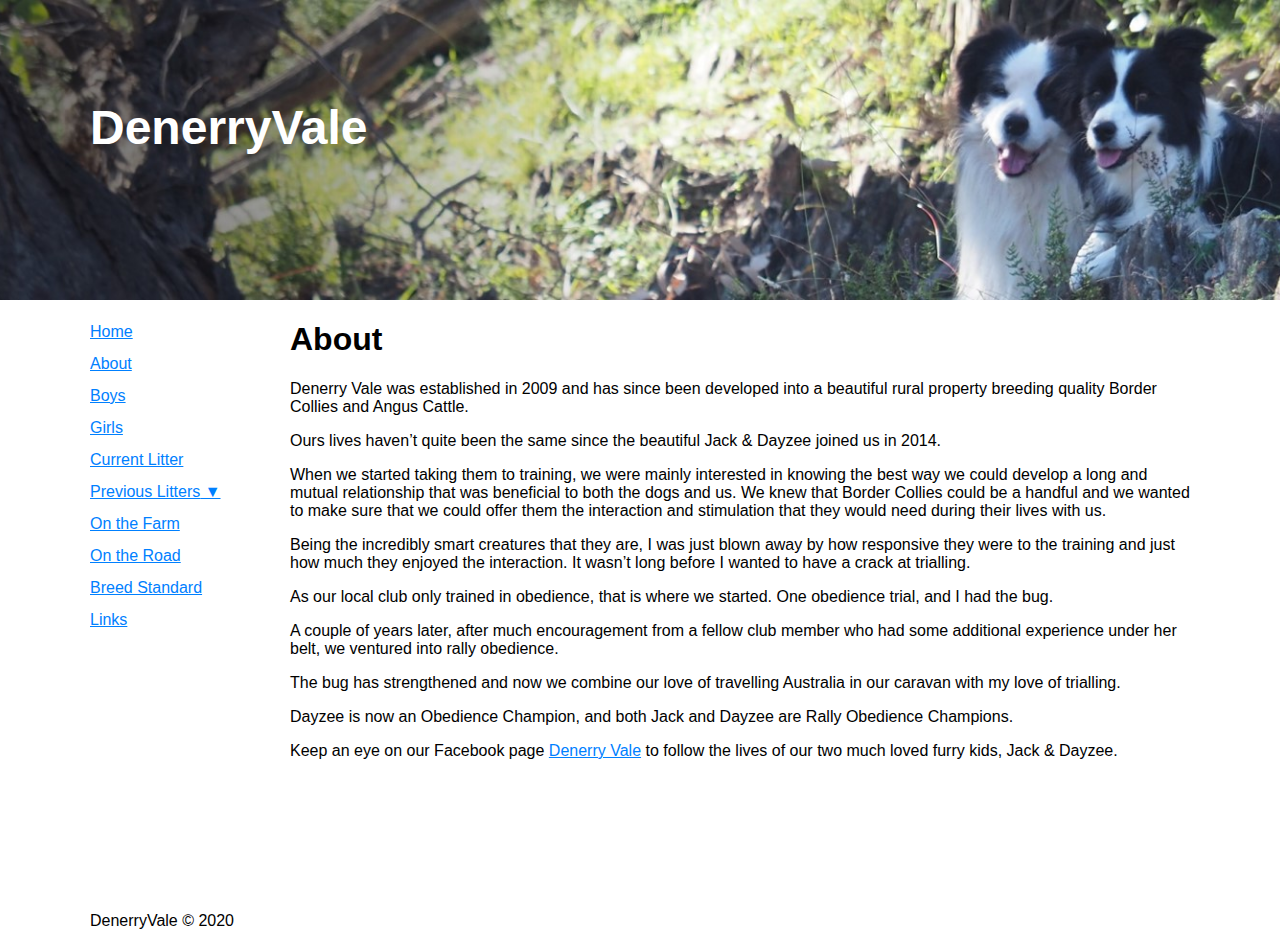
==== about.html @ ab8740ec "Changed menu order" ====
<!DOCTYPE html>
<html>
  <head>
    <meta charset="UTF-8">
    <meta name="viewport" content="width=device-width, initial-scale=1.0">
    <title>DenerryVale | About</title>
    <link rel="stylesheet" href="/css/layout.css">
    <link rel="stylesheet" href="/css/style.css">
    <script src="/js/main.js" defer></script>
  </head>
  <body>
    <header>
      <h1>DenerryVale</h1>
    </header>
    <div class="wrapper">
      <aside>
        <nav>
          <ul>
            <li><a href="/">Home</a></li>
            <li><a href="/about">About</a></li>
            <li><a href="/boys">Boys</a></li>
            <li><a href="/girls">Girls</a></li>
            <li><a href="/current-litter">Current Litter</a></li>
            <li class="nav-collapsed">
              <a href="#" onclick="return navExpand(event);">Previous Litters</a>
              <ul>
                <li><a href="/previous-litters/01">First Litter</a></li>
                <li><a href="/previous-litters/02">Second Litter</a></li>
                <li><a href="/previous-litters/03">Third Litter</a></li>
                <li><a href="/previous-litters/04">Fourth Litter</a></li>
              </ul>
            </li>
            <li><a href="/on-the-farm">On the Farm</a></li>
            <li><a href="/on-the-road">On the Road</a></li>
            <li><a href="/breed-standard">Breed Standard</a></li>
            <li><a href="/links">Links</a></li>
          </ul>
        </nav>
      </aside>
      <article>
        <h1>About</h1>
        <p>
          Denerry Vale was established in 2009 and has since been developed
          into a beautiful rural property breeding quality Border Collies and
          Angus Cattle.
        </p>
        <p>
          Ours lives haven’t quite been the same since the beautiful Jack &
          Dayzee joined us in 2014.
        </p>
        <p>
          When we started taking them to training, we were mainly interested in
          knowing the best way we could develop a long and mutual relationship
          that was beneficial to both the dogs and us. We knew that Border
          Collies could be a handful and we wanted to make sure that we could
          offer them the interaction and stimulation that they would need
          during their lives with us.
        </p>
        <p>
          Being the incredibly smart creatures that they are, I was just blown
          away by how responsive they were to the training and just how much
          they enjoyed the interaction. It wasn’t long before I wanted to have
          a crack at trialling.
        </p>
        <p>
          As our local club only trained in obedience, that is where we
          started. One obedience trial, and I had the bug.
        </p>
        <p>
          A couple of years later, after much encouragement from a fellow club
          member who had some additional experience under her belt, we ventured
          into rally obedience.
        </p>
        <p>
          The bug has strengthened and now we combine our love of travelling
          Australia in our caravan with my love of trialling.
        </p>
        <p>
          Dayzee is now an Obedience Champion, and both Jack and Dayzee are
          Rally Obedience Champions.
        </p>
        <p>
          Keep an eye on our Facebook page <a href="https://www.facebook.com/denerryvalebordercollies"
          >Denerry Vale</a> to follow the lives of our two much loved furry
          kids, Jack & Dayzee.
        </p>
      </article>
      <footer>
        <p>DenerryVale &copy; 2020</p>
      </footer>
    </div>
    <div id="img-modal"><img id="img-modal-img"><p id="img-modal-cap"></p></div>
  </body>
</html>
---- css/layout.css ----
body { margin: 0; padding: 0; }

header { grid-area: header; }
nav { grid-area: nav; }
article { grid-area: article; }
footer { grid-area: footer; margin-top: 100px; }

.wrapper {
    margin: 1em;
    display: grid;
    grid-gap: 20px;
    grid-template-areas:
        "nav"
        "article"
        "footer";
}

@media screen and (max-width: 991px) { .desktop-only { display: none; } }
@media screen and (min-width: 992px) {
    .mobile-only { display: none; }
    header { padding: 0px calc((100% - 1100px)/2) 0px calc((100% - 1100px)/2); }
    .wrapper {
        max-width: 1100px;
        margin: auto;
        grid-template-columns: 1fr 5fr;
        grid-template-areas:
            "nav        article"
            "footer     footer";
    }

    img.hero.float-right {
        float: right;
        max-width: 40%;
        margin-left: 1em;
    }
}
---- css/style.css ----
:root {
    --color-black: #202020;
    --color-white: #ffffff;
    --color-grey-light: #eeeeee;
    --color-accent-1: #0080ff;
    --color-accent-2: #ff4040;
    --color-blue-pale: #d1edf2;
    --color-red-pale: #fadadd;
}

@import url('https://fonts.googleapis.com/css2?family=Pangolin');
@import url('https://fonts.googleapis.com/css2?family=Open+Sans');

body { font-family: 'Open Sans', sans-serif; }

header {
    height: 300px;
    background-image: url('/img/banner.jpg');
    background-size: cover;
    background-position-x: center;
}

h1, h2, h3, h4 {
    font-family: 'Tempus Sans ITC', 'Pangolin', sans-serif;
}

header > h1 {
    color: var(--color-white);
    margin: 0;
    padding-top: 100px;
}

nav ul {
    list-style: none;
    line-height: 2;
    padding-left: 1em;
}

nav > ul {
    padding-left: 0;
}

nav > ul > li.nav-collapsed > a::after {
    content: ' ▼';
}

nav > ul > li.nav-expanded > a::after {
    content: ' ▲';
}

nav > ul > li.nav-collapsed > ul {
    display: none;
}

a { color: var(--color-accent-1); }
a:hover { color: var(--color-accent-2) ; }

header h1 { font-size: 3em; }
article h1 { font-size: 2em; }
article h2 { font-size: 1.8em; }
article h3 { font-size: 1.6em; }
article h4 { font-size: 1.3em; margin-bottom: 0; }

article table { border-spacing: 0; width: 100%; }
article table th { text-align: left; }
article table td { padding: 0.5em; }
article table.zebra tr:nth-child(even) { background-color: var(--color-grey-light); }
article table.gendered td.s { background-color: var(--color-blue-pale); }
article table.gendered td.d { background-color: var(--color-red-pale); }

article li { margin: 1em 0; }

.gallery-item {
    width: 25%;
    padding-top: 25%;
    position: relative;
    display: inline-block;
    vertical-align: top;
}

.gallery-item img {
    position: absolute;
    top: 0;
    left: 0;
    bottom: 0;
    right: 0;
    width: 100%;
    height: 100%;
    object-fit: cover;
}

img.hero {
    max-width: 80%;
    display: block;
    margin: auto;
}

iframe {
    width: 800px;
    max-width: 80%;
    height: 600px;
    border: none;
    display: block;
    margin: auto;
}

img.expand:hover {
    cursor: pointer;
    opacity: 0.8;
}

#img-modal {
    display: none;
    position: fixed;
    left: 0;
    top: 0;
    padding-top: 10vh;
    width: 100%;
    height: 100%;
    background-color: rgb(0,0,0);
    background-color: rgba(0,0,0,0.9);
}

#img-modal-img {
    margin: auto;
    display: block;
    max-width: 80vw;
    max-height: 80vh;
}

#img-modal-cap {
    display: block;
    margin: auto;
    padding-top: 1em;
    text-align: center;
    color: #ffffff;
}
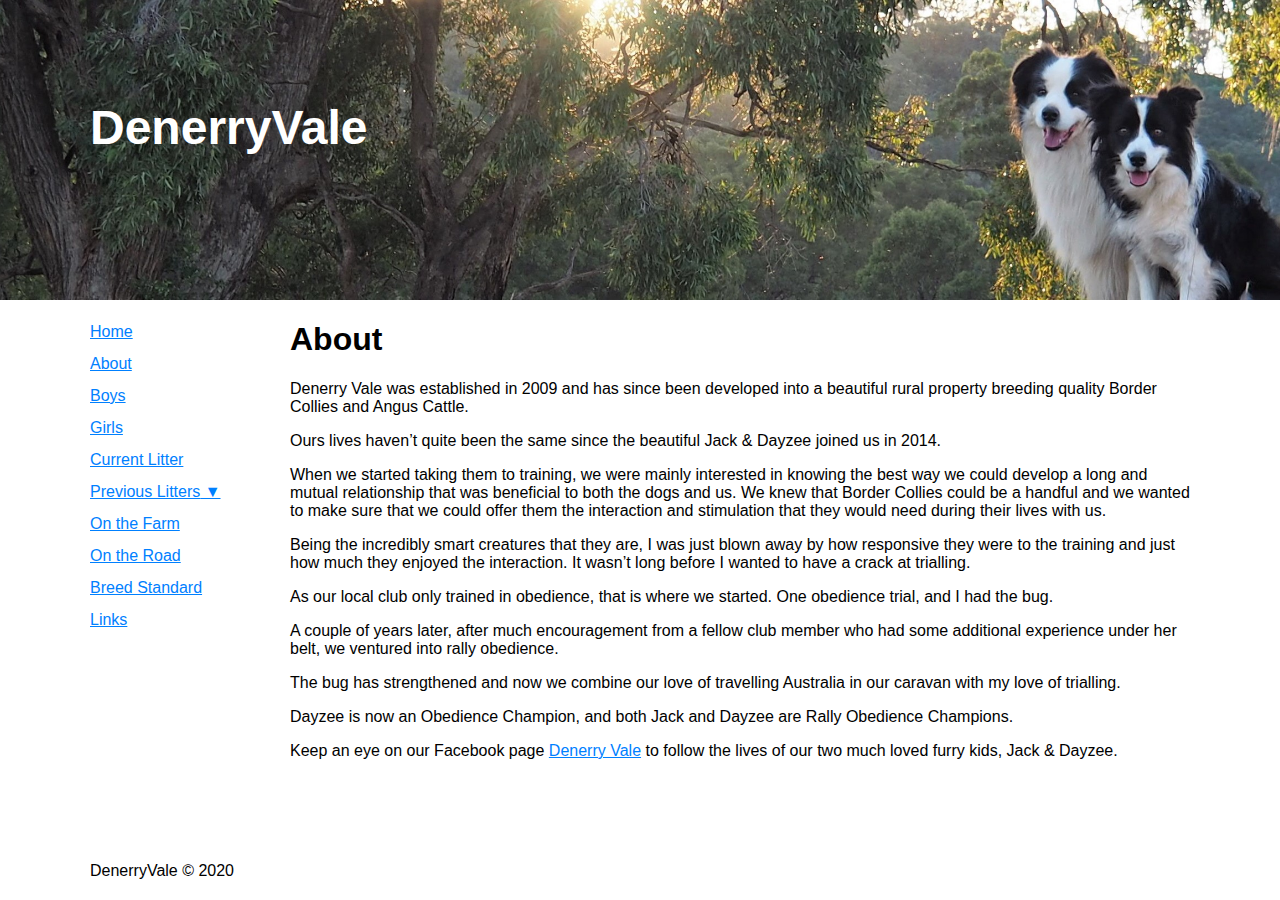
==== commit 7b160509: "Tweak header images" ====
--- a/about.html
+++ b/about.html
@@ -9,7 +9,7 @@
     <script src="/js/main.js" defer></script>
   </head>
   <body>
-    <header>
+    <header style="background-image: url('/img/banner-about.jpg')">
       <h1>DenerryVale</h1>
     </header>
     <div class="wrapper">
--- a/css/layout.css
+++ b/css/layout.css
@@ -3,7 +3,7 @@
 header { grid-area: header; }
 nav { grid-area: nav; }
 article { grid-area: article; }
-footer { grid-area: footer; margin-top: 100px; }
+footer { grid-area: footer; margin-top: 50px; }
 
 .wrapper {
     margin: 1em;
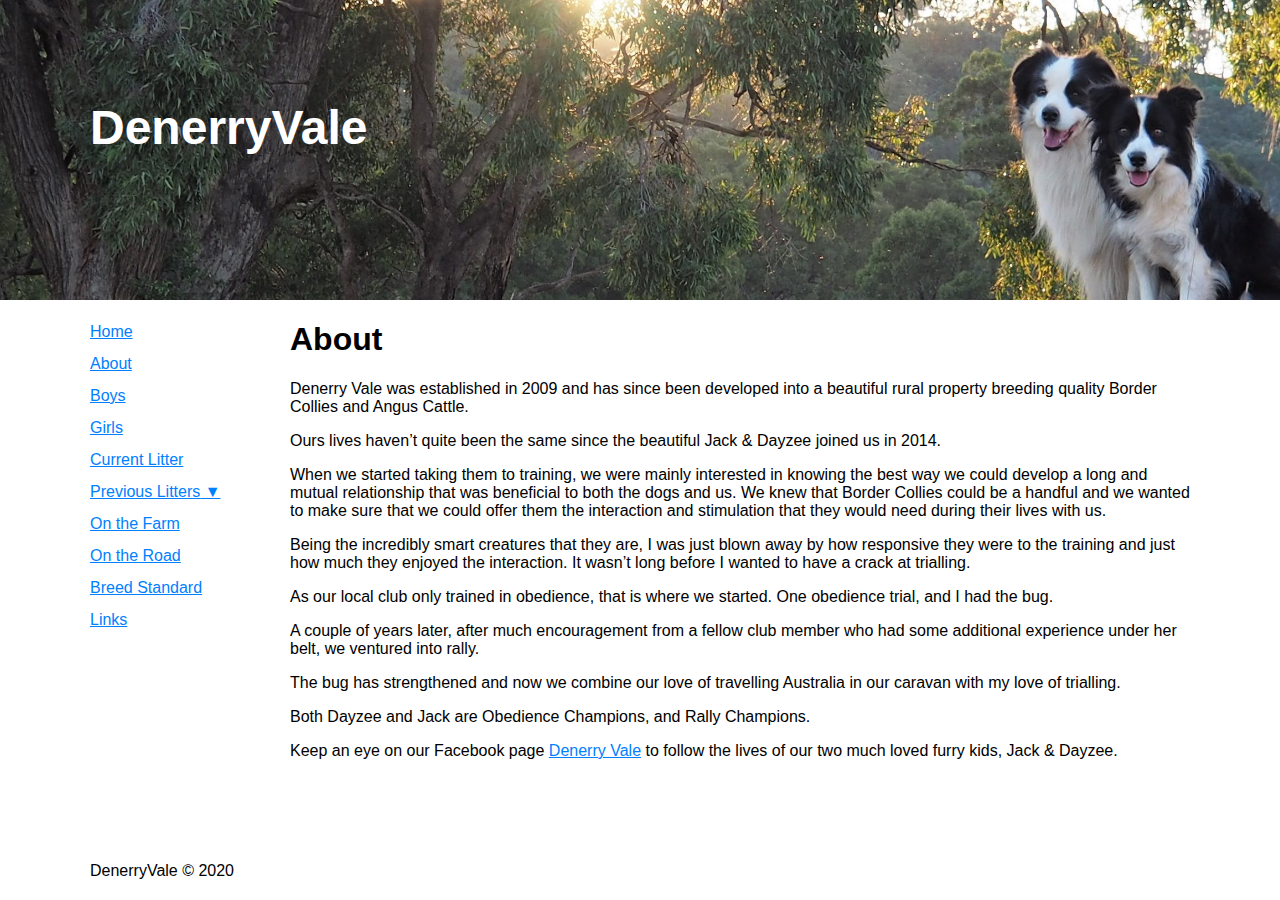
==== commit 07c8e6a6: "Content changes" ====
--- a/about.html
+++ b/about.html
@@ -1,6 +1,15 @@
 <!DOCTYPE html>
 <html>
   <head>
+    <!-- Global site tag (gtag.js) - Google Analytics -->
+    <script async src="https://www.googletagmanager.com/gtag/js?id=UA-165917185-1"></script>
+    <script>
+      window.dataLayer = window.dataLayer || [];
+      function gtag(){dataLayer.push(arguments);}
+      gtag('js', new Date());
+
+      gtag('config', 'UA-165917185-1');
+    </script>
     <meta charset="UTF-8">
     <meta name="viewport" content="width=device-width, initial-scale=1.0">
     <title>DenerryVale | About</title>
@@ -9,7 +18,7 @@
     <script src="/js/main.js" defer></script>
   </head>
   <body>
-    <header style="background-image: url('/img/banner-about.jpg')">
+    <header>
       <h1>DenerryVale</h1>
     </header>
     <div class="wrapper">
@@ -69,15 +78,14 @@
         <p>
           A couple of years later, after much encouragement from a fellow club
           member who had some additional experience under her belt, we ventured
-          into rally obedience.
+          into rally.
         </p>
         <p>
           The bug has strengthened and now we combine our love of travelling
           Australia in our caravan with my love of trialling.
         </p>
         <p>
-          Dayzee is now an Obedience Champion, and both Jack and Dayzee are
-          Rally Obedience Champions.
+          Both Dayzee and Jack are Obedience Champions, and Rally Champions.
         </p>
         <p>
           Keep an eye on our Facebook page <a href="https://www.facebook.com/denerryvalebordercollies"
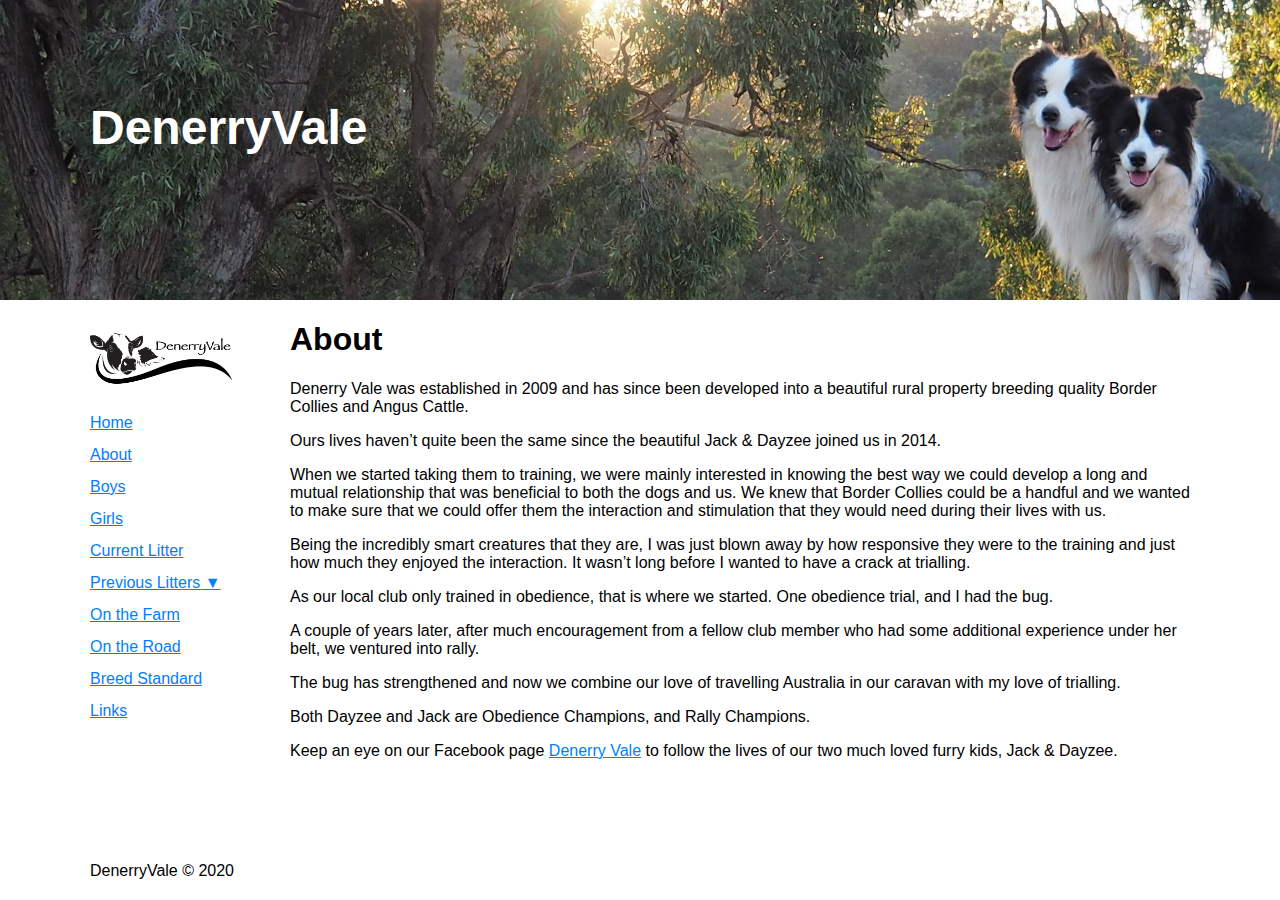
==== commit 96e1a499: "Add Logo to navbar" ====
--- a/about.html
+++ b/about.html
@@ -25,6 +25,7 @@
       <aside>
         <nav>
           <ul>
+            <li><a href="/"><img src="/img/DV Logo Black.png" style="max-width: 100%; max-height: 5em;"></a></li>
             <li><a href="/">Home</a></li>
             <li><a href="/about">About</a></li>
             <li><a href="/boys">Boys</a></li>
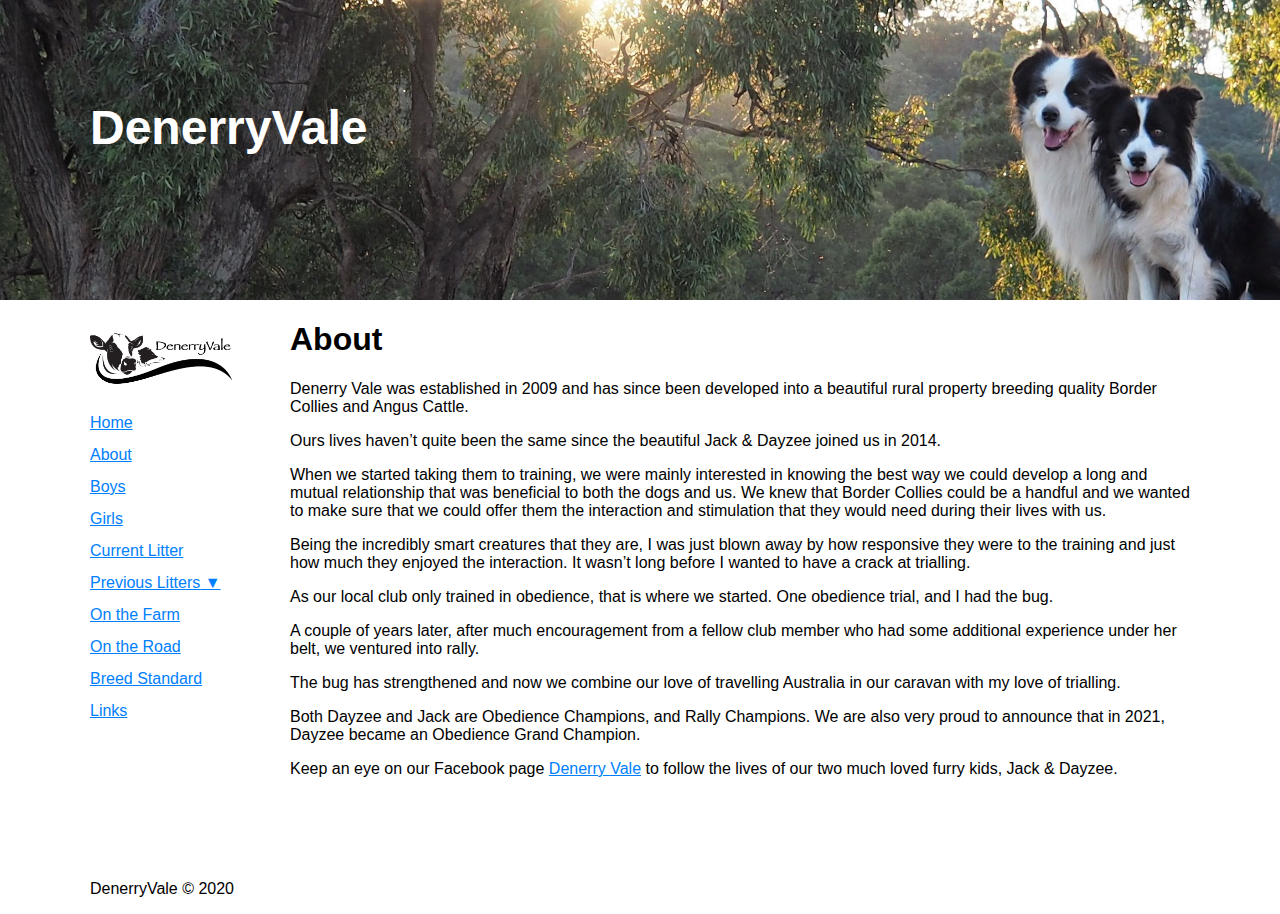
==== commit 3cc74190: "Add Obedience Grand Champion title" ====
--- a/about.html
+++ b/about.html
@@ -86,7 +86,9 @@
           Australia in our caravan with my love of trialling.
         </p>
         <p>
-          Both Dayzee and Jack are Obedience Champions, and Rally Champions.
+          Both Dayzee and Jack are Obedience Champions, and Rally Champions. We
+          are also very proud to announce that in 2021, Dayzee became an
+          Obedience Grand Champion.
         </p>
         <p>
           Keep an eye on our Facebook page <a href="https://www.facebook.com/denerryvalebordercollies"
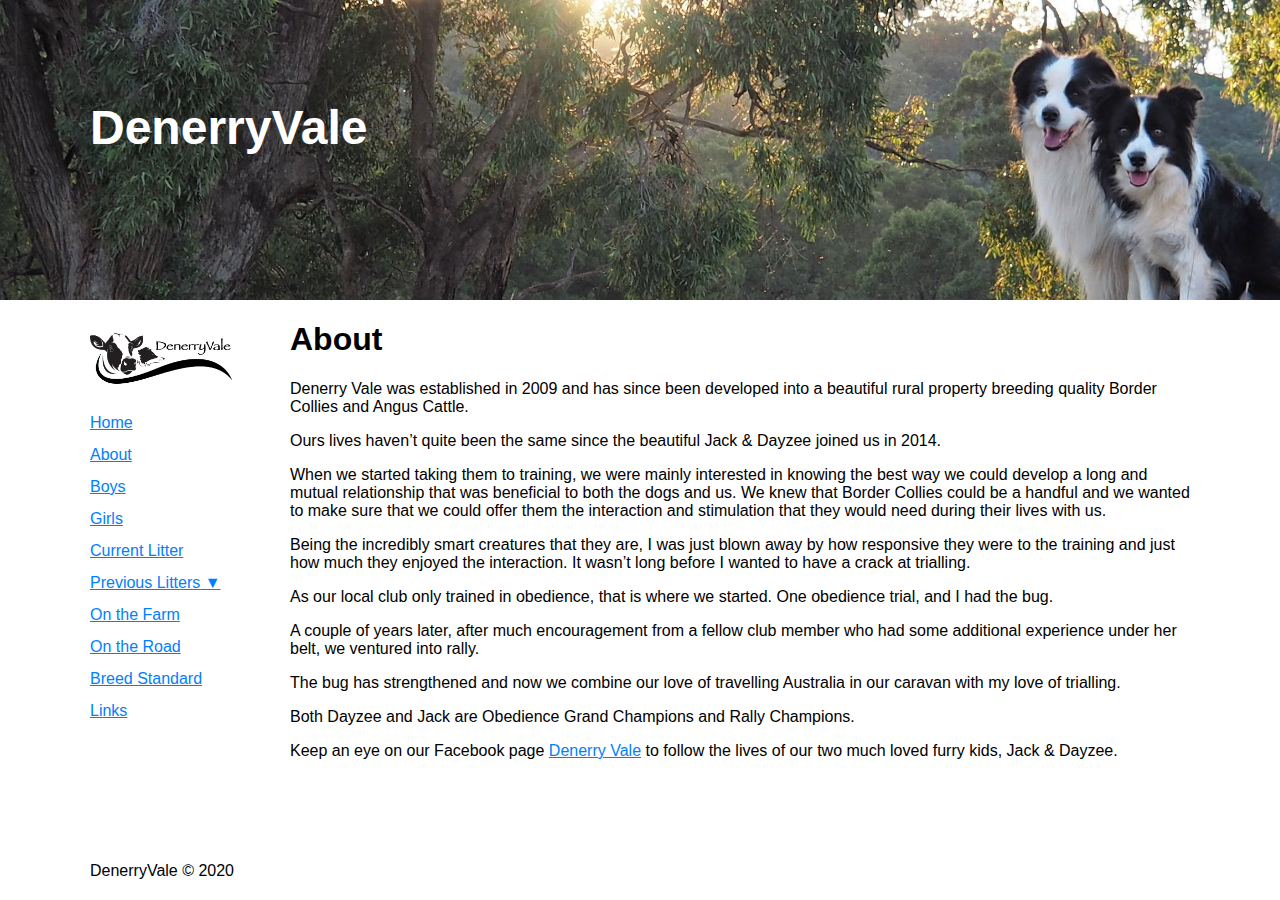
==== commit af3a20cc: "Jack O GR CH" ====
--- a/about.html
+++ b/about.html
@@ -86,9 +86,8 @@
           Australia in our caravan with my love of trialling.
         </p>
         <p>
-          Both Dayzee and Jack are Obedience Champions, and Rally Champions. We
-          are also very proud to announce that in 2021, Dayzee became an
-          Obedience Grand Champion.
+          Both Dayzee and Jack are Obedience Grand Champions and Rally
+          Champions.
         </p>
         <p>
           Keep an eye on our Facebook page <a href="https://www.facebook.com/denerryvalebordercollies"
